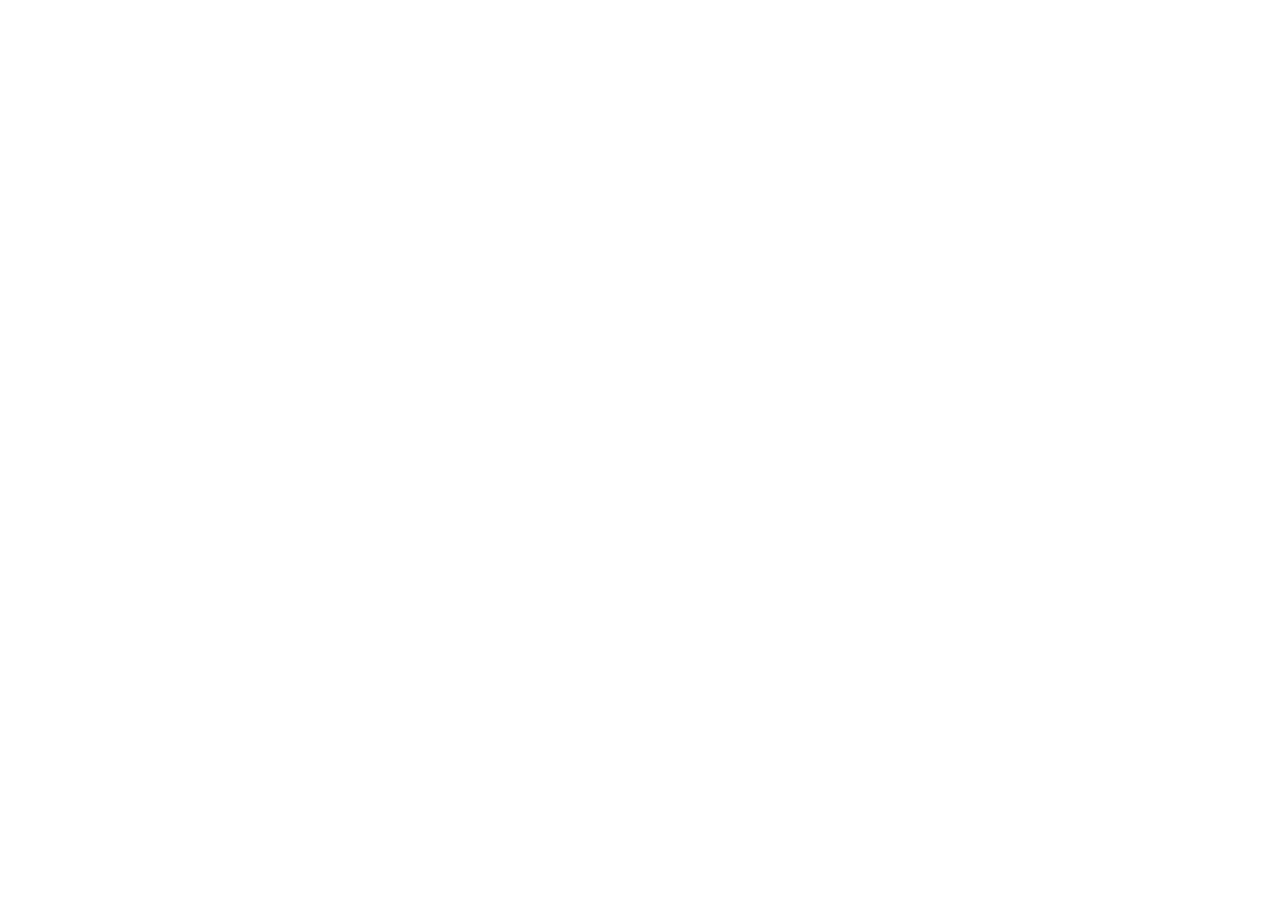
==== index.html @ 498c1b08 "creat base files" ====
<!DOCTYPE html>
<html lang="en">
<head>
    <meta charset="UTF-8">
    <meta name="viewport" content="width=device-width, initial-scale=1.0">
    <title>Cyber 2</title>
</head>
<body>
    <div class="main">
        <h1 class="container"></h1>
    </div>
    <script src="/indec.js"></script>
</body>
</html>
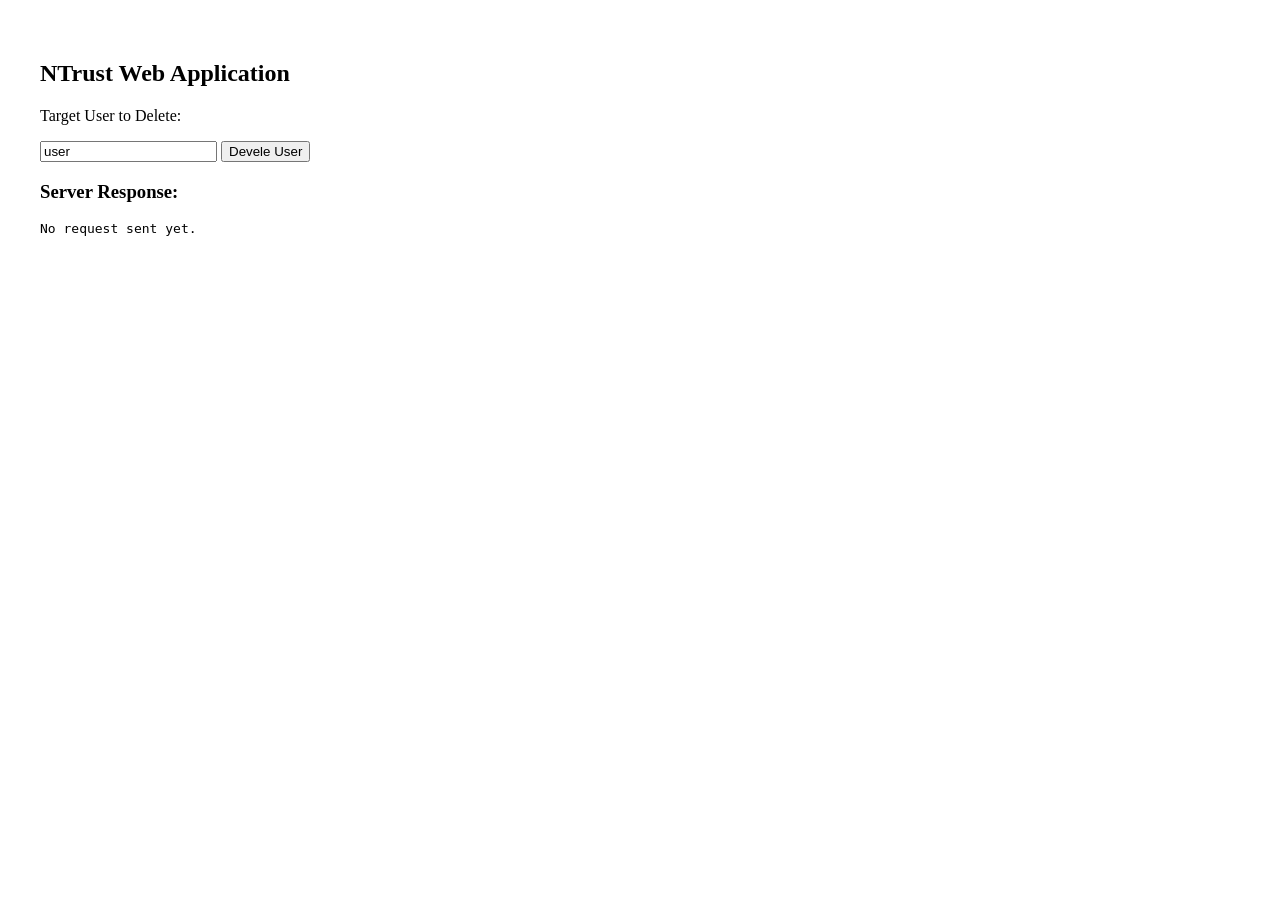
==== commit 92b1d3f8: "add html frontend" ====
--- a/index.html
+++ b/index.html
@@ -3,12 +3,39 @@
 <head>
     <meta charset="UTF-8">
     <meta name="viewport" content="width=device-width, initial-scale=1.0">
-    <title>Cyber 2</title>
+    <title>NTrust</title>
+    <link rel="apple-touch-icon" sizes="180x180" href="/apple-touch-icon.png">
+    <link rel="icon" type="image/png" sizes="32x32" href="/favicon-32x32.png">
+    <link rel="icon" type="image/png" sizes="16x16" href="/favicon-16x16.png">
+    <link rel="manifest" href="/site.webmanifest">
 </head>
-<body>
-    <div class="main">
-        <h1 class="container"></h1>
-    </div>
-    <script src="/indec.js"></script>
+<body style="padding: 2rem;">
+    <h2>NTrust Web Application</h2>
+    <p>Target User to Delete:</p>
+    <input type="text" id="username" value="user" />
+    <button onclick="sendSignedRequest()">Devele User</button>
+
+    <h3>Server Response:</h3>
+    <pre id="output">No request sent yet.</pre>
+    
+    <script>
+        const SECRET = "ntrust"
+        const ENDPOINT = "http://127.0.0.1:5000/api/v1/delete-user";
+
+        async function computeHMAC(secret, message) {
+            const encoder = new TextEncoder();
+            const key = await crypto.subtle.importKey(
+                'raw', encoder.encode(secret),
+                { name: 'HMAC', hash: 'SHA-256' },
+                false, ['sign']
+            );
+            const signatureBuffer = await crypto.subtle.sign('HMAC', key, encoder.encode(message));
+            return Array.from(new Uint8Array(signatureBuffer))
+                .map(b => b.toString(16).pasStart(2, '0')),join('');
+
+        }
+
+       
+    </script>
 </body>
 </html>
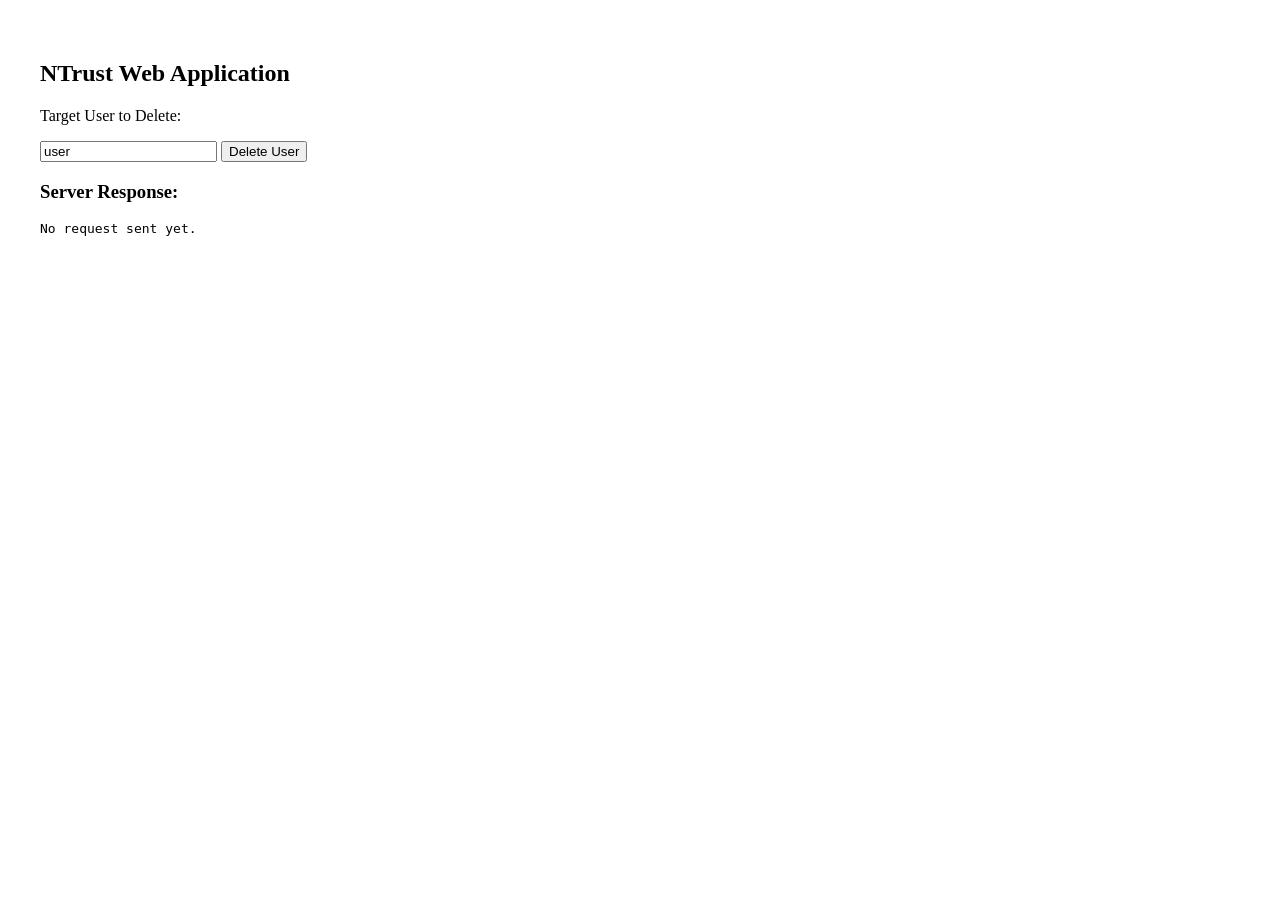
==== commit 5a9462ee: "fix cors error" ====
--- a/index.html
+++ b/index.html
@@ -13,13 +13,13 @@
     <h2>NTrust Web Application</h2>
     <p>Target User to Delete:</p>
     <input type="text" id="username" value="user" />
-    <button onclick="sendSignedRequest()">Devele User</button>
+    <button onclick="sendSignedRequest()">Delete User</button>
 
     <h3>Server Response:</h3>
     <pre id="output">No request sent yet.</pre>
     
     <script>
-        const SECRET = "ntrust"
+        const SECRET = "NTrustHackathonR2B2"
         const ENDPOINT = "http://127.0.0.1:5000/api/v1/delete-user";
 
         async function computeHMAC(secret, message) {
@@ -31,11 +31,35 @@
             );
             const signatureBuffer = await crypto.subtle.sign('HMAC', key, encoder.encode(message));
             return Array.from(new Uint8Array(signatureBuffer))
-                .map(b => b.toString(16).pasStart(2, '0')),join('');
-
+                .map(b => b.toString(16).padStart(2, '0')).join('');
         }
 
-       
+        async function sendSignedRequest() {
+            const username = document.getElementById("username").value;
+            const timestamp = Math.floor(Date.now() / 1000).toString();
+            const body = JSON.stringify({ username });
+
+            // ntrust signature payload 
+            const message = `${timestamp}:POST:/api/v1/delete-user:${body}`;
+            const signature = await computeHMAC(SECRET, message);
+
+            try {
+                const res = await fetch(ENDPOINT, {
+                    method: "POST",
+                    headers: {
+                        "Content-Type": "application/json",
+                        "X-Timestamp": timestamp,
+                        "X-Signature": signature
+                    },
+                    body: body
+                });
+
+                const data = await res.json();
+                document.getElementById("output").textContent = JSON.stringify(data, null, 2);
+            } catch (err) {
+                document.getElementById("output").textContent = "Error: " + err.message;
+            }
+        }
     </script>
 </body>
 </html>
